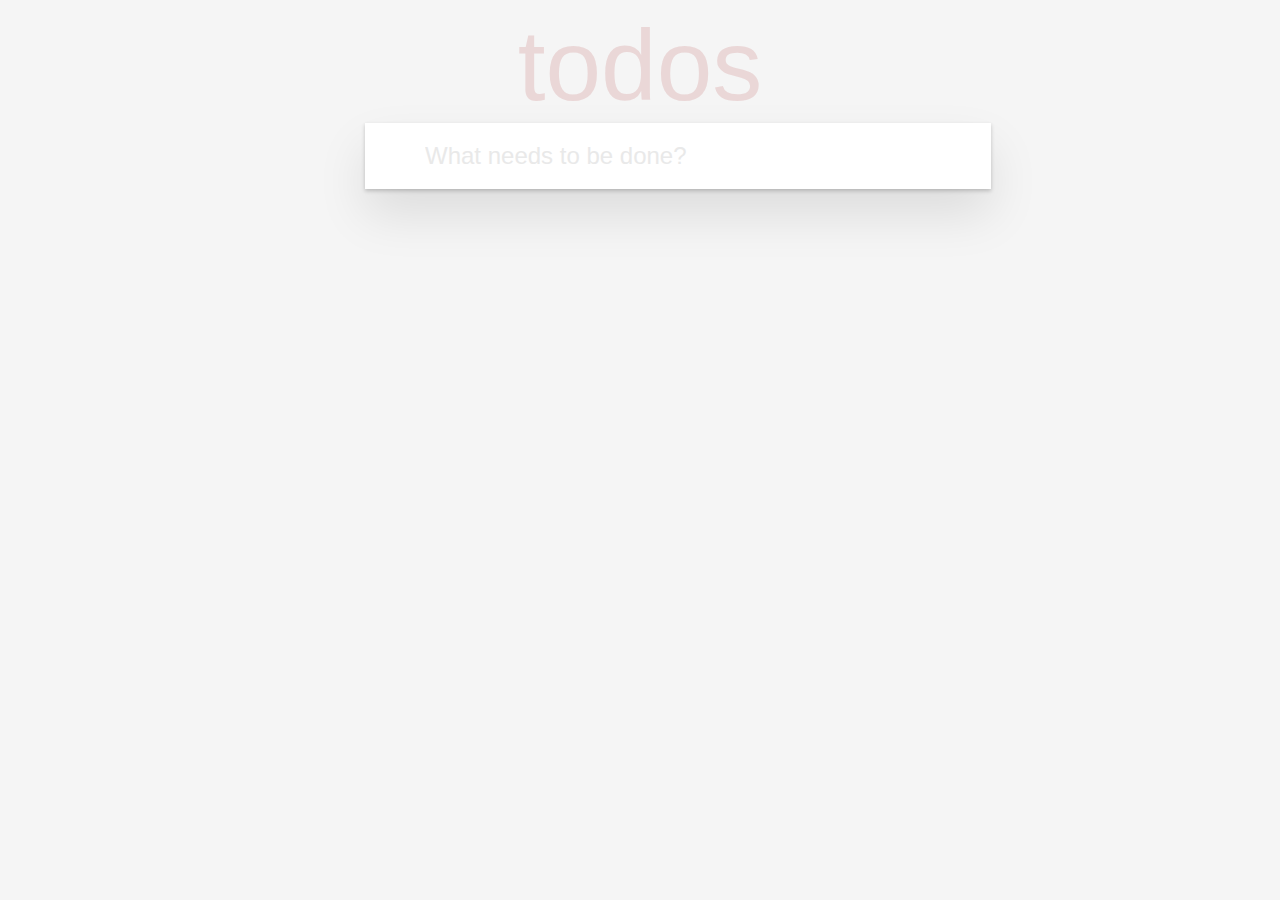
==== todo_list/index.html @ aa2bc0da "Begin create todo lists" ====
<!DOCTYPE html>
<html>
    <head>
      <title>Todo list</title>
      <link rel="stylesheet" href="todo.css">
      <script type="text/javascript" src="todo.js"></script>
    </head>
  <body>
    <div class="input-field">
      <h1>todos</h1>
      <input placeholder="What needs to be done?" id="foo">
    </div>
  </body>
</html>
---- todo_list/todo.css ----
body {
  font-size: 14px;
  background-color: #f5f5f5;
}

.input-field {
  text-align: center;
  width: 550px;
  margin: 0px auto;
}

.input-field h1 {
  font-size: 100px;
  font-weight: 100;
  color: rgba(175, 47, 47, 0.15);
  font-family: 'Helvetica Neue', Helvetica, Arial, sans-serif;
  margin: 0px;
}

.input-field input {
  padding: 16px 16px 16px 60px;
  box-shadow: 0 2px 4px 0 rgba(0, 0, 0, 0.2), 0 25px 50px 0 rgba(0, 0, 0, 0.1);
  font-size: 24px;
  line-height: 1.4em;
  width: inherit;
  border: none;
  background-color: #fff;
}

.input-field input:-moz-placeholder {
  color: #e9e9e9;
}

.input-field input::-webkit-input-placeholder {
  color: #e9e9e9;
}
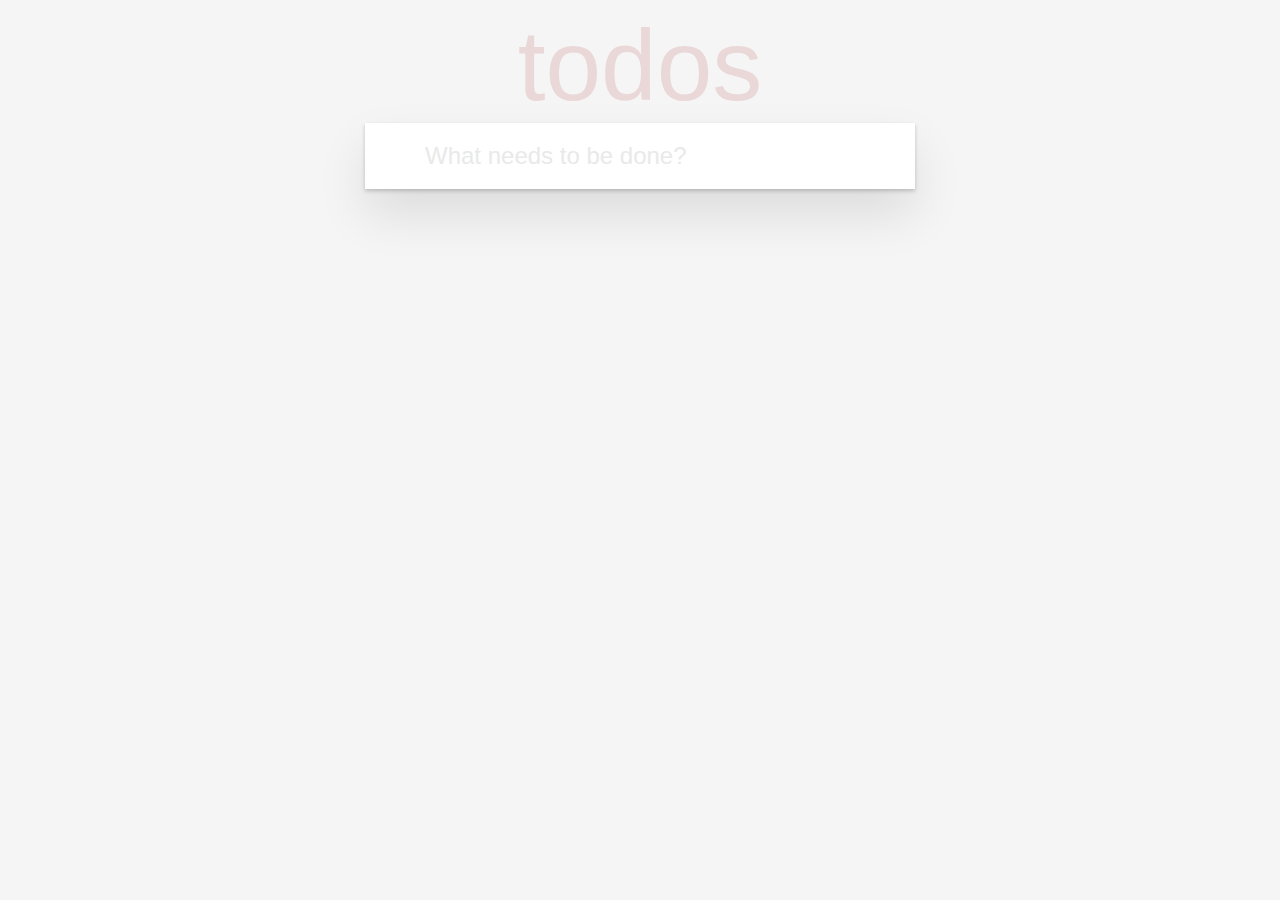
==== commit b60564f0: "Make drop-down tasks" ====
--- a/todo_list/index.html
+++ b/todo_list/index.html
@@ -8,7 +8,7 @@
   <body>
     <div class="input-field">
       <h1>todos</h1>
-      <input placeholder="What needs to be done?" id="foo">
+      <input placeholder="What needs to be done?" id="foo" onkeypress="addInput();">
     </div>
   </body>
 </html>
--- a/todo_list/todo.css
+++ b/todo_list/todo.css
@@ -22,7 +22,7 @@
   box-shadow: 0 2px 4px 0 rgba(0, 0, 0, 0.2), 0 25px 50px 0 rgba(0, 0, 0, 0.1);
   font-size: 24px;
   line-height: 1.4em;
-  width: inherit;
+  width: 474px;
   border: none;
   background-color: #fff;
 }
@@ -34,3 +34,13 @@
 .input-field input::-webkit-input-placeholder {
   color: #e9e9e9;
 }
+
+.new {
+  width: 474px;
+  padding: 16px 16px 16px 60px;
+  border: 1px solid #e1e1e1;
+  height: 33px;
+
+  margin: 0px auto;
+  background-color: white;
+}
